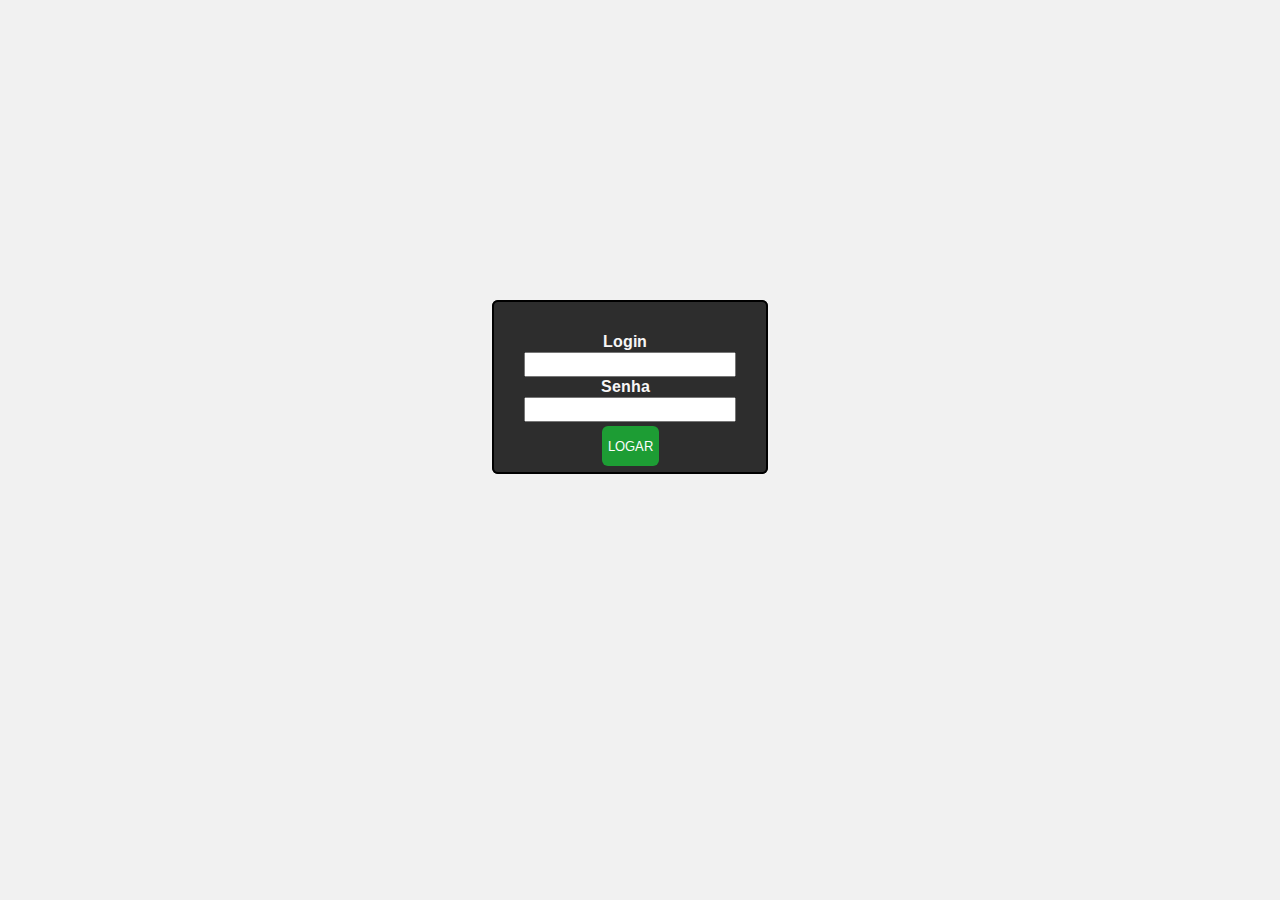
==== logingerencia.html @ 02b2c059 "Add files via upload" ====
<!DOCTYPE html>
<html>
    <head>
        <meta charset="UTF-8">
        <meta http-equiv="X-UA-Compatible" content="IE=edge">
        <meta name="viewport" content="width=device-width, initial-scale=1.0, max-scale=1.0">
    <title>LOGIN GERENCIAMENTO</title>
        <link rel="stylesheet" type="text/css" href="custom.css">
        <script type="text/javascript" src="script.js"></script>
        <div id="containerlogin">
    <body>
    <header>
    </header>
    <form>
        <div id="formlogin" method="POST">
            <fieldset id="painellogin">
                <label for="name">Login</label>
                <input type="text" id="namelogin">
                <br>
                <label for="passw">Senha</label>
                <input type="password" id="passw">
                <br>
                <input type="submit" name="submit" id="subtmit" value="LOGAR"  href="Adm.HTML">
        </div>
    </form>
</div>
    </body>
</html>
---- custom.css ----
@import url('https://fonts.googleapis.com/css2?family=Arimo&display=swap');
@media only screen and (min-width: 960px) {
  /* styles for browsers larger than 960px; */
}
@media only screen and (min-width: 1440px) {
  /* styles for browsers larger than 1440px; */
}
@media only screen and (min-width: 2000px) {
  /* for sumo sized (mac) screens */
}
@media only screen and (max-device-width: 480px) {
 /* styles for mobile browsers smaller than 480px; (iPhone) */
}
@media only screen and (device-width: 768px) {
 /* default iPad screens */
}
/* different techniques for iPad screening */
@media only screen and (min-device-width: 481px) and (max-device-width: 1024px) and (orientation:portrait) {
/* For portrait layouts only */
}

@media only screen and (min-device-width: 481px) and (max-device-width: 1024px) and (orientation:landscape) {
/* For landscape layouts only */
}

#tituloprincipal{
  size: px;
}

body {
  align-items: center;
  margin: 0px;
  width: 100vw;
  height: 100vh;
  border: 20px;
  text-align: center;
  background-color: #f1f1f1;
}
#formlogin {
  padding: 300px;
  justify-content: center;
  align-items: center;
  color: rgb(5, 4, 4);
  width: 300px;
  height: 300px;
  display: inline-block;
}
#containerlogin{
 background-color: #f1f1f1;
}
#painellogin {
  width: 200PX;
  height: 110px;
  color: rgb(247, 246, 246);
  background-color: rgb(45 45 45);
  padding: 30px;
  font-size: 16px;
  border-radius: 6px;
  border: 2px solid black;
}
#passw, #namelogin{
  size:20px;
  font-size: 16px;
  color: #000000;
}
#container {
  display: inline-block;
  color: #050505;
  flex-direction: column;
  border: 2px solid #1d9d34;
  padding: 35px;
  background-color: #e4e4e4;
  border-radius: 12px;
  align-items: center;
  object-fit: cover;

}

.cabecalho,.cabecalho_menu {
  border: 4px inherit black;
  background-color: rgb(45 45 45);;
  height: 45px;
  display: flex;
  justify-content: center;
  writing-mode: horizontal-tb;
}

.ulcabecalho {
  list-style: none;
  margin: 0;
  padding: 0;
  display: flex;
  color: #a39292;
}
#valorUnitarioContainer {
  background-color: #1d9d34;
  color: rgb(248, 244, 244);
  border-radius: 6px;
  padding: 11px 13px;
  text-align: center;
  font-size: 22px;
  margin: 3px 2px;
  cursor: pointer;
  border-radius: 6px solid #d80c0c;
}
.cabecalho_menu_item {
  margin: 0 10px;
  border: #e4e6e8;
}

a,
li {
  display: block;
  color: #ffffff;
  text-decoration: none;
  padding: 10px;
}

a:hover {
  background-color: #2f2e2e;
}

#barra-acoes {
  display: inline-block;
  justify-content: space-between;
  width: 100%;
  margin-bottom: 10px;
  font-size: 28px;
}

#botao-pagamento , #botao-consulta {
  background-color: #1d9d34;
  color: rgb(248, 244, 244);
  border: none;
  padding: 10px 10px;
  text-align: center;
  text-decoration: none;
  display: inline-block;
  font-size: 16px;
  margin: 4px 2px;
  cursor: pointer;
  border-radius: 6px;
}
#maisop{
  background-color: #fff;
  border: 2px solid #1d9d34;;
  border-radius: 12px;
  padding: 1px;
  width: 100%;
}
#mais{
background-color: #1d9d34;
color: white;
width: 110px;
height: 45px;
margin: 5px;
border: 1px solid white;
padding: 5px;
width: 44%;
border-radius: 6px;
  

}
label {
  font-weight: bold;
  margin-right: 10px;
}

input[type="number"] {
  width: 50px;
}

#numerosGerados, #numerosocultar{
display: none
}

#valorTotal {
  font-weight: bold;
  font-size: 28px;
}
#valortotaldiv {
  background-color: #fff;
  border: 2px solid #1d9d34;
  border-radius: 12px;
  display: inline-block;
  padding: 5px;
}

.subtela, .subtelaconsulta {
  display: none;
  position: fixed;
  top: 0;
  left: 0;
  width: 100%;
  height: 100%;
  background-color: rgba(57, 44, 44, 0.5);
  z-index: 999;
}

.subtela-conteudo,
.inputuser,.subtela-conteudoconsulta {
  position: absolute;
  color: #edeef0;
  top: 25%;
  left: 25%;
  transform: translate(-50%, -50%);
  background-color:rgb(45 45 45);
  padding: 20px;
  border-radius: 6px;
  box-shadow: 0 0 10px rgb(255, 255, 255);
  max-width: 80%;
  max-height: 80%;
  overflow: auto;
  background-color: none;
  border: none;
  border-bottom: 1px solid white;
  outline: none;
  font-size: 16px;
  letter-spacing: 2px;
  margin: 4px 2px;
  cursor: pointer;
  display: inline-block;
}
#galleryContainer {
    align-items: center;
    max-width: 100%;
    position: relative; 
}

.arrow {
    font-size: 70px;
    cursor: pointer;
    padding: 10px;
    color: white;
    border-radius: 50%;
    display:inline-table;  
    top: 50%;
    transform: translateY(-50%);
    align-items: start;

}
.arrow-left {
    left: 10px;
}

.arrow-right {
    right: 10px;
}

/* Estilo CSS para a imagem principal */
.main-image {
    width: 60vw; /* Largura fixa da imagem */
    height: 35vw; /* Altura ajustada para preservar a proporção */
    /*max-width: 100%; */
    align-items: center;
    object-fit: cover;
    border-radius: 12px;
}
* {
    font-family: 'Arimo', sans-serif;
}


#subtmit,
#subtmitConsulta{
  background-color:#1d9d34 ;
  color: #fefefe;
  border: #000000;
  margin: 4px 2px;
  cursor: pointer;
  border-radius: 6px;
  size: 16px;
  height: 40px;
  display: inline-block;

}

.conteudosorteio{
  background-color: #f1ecec;
  color:#000000;
  font-size:14px;
  letter-spacing: 0,5px;
  text-align: justify;
  border: 6px solid #1a2a39;
  padding: 0px 5px;

}

#aumentarquantidade,#diminuirQuantidade{
  background-color: #1d9d34;
  color: rgb(248, 244, 244);
  border: 1px solid white;
  padding: 4px 35px;
  text-align: left;
  text-decoration: none;
  display: inline-block;
  font-size: 19px;
  margin: 4px 2px;
  cursor: pointer;
  border-radius: 6px;
}

#quantidade{
  color: black;
  font-size: 16px;
  padding: 4px 2px;
  margin: 1px 1px;
  border: none;
  text-align: center;
  text-decoration: none;
  display: inline-block;
  border-radius: 6px;
}
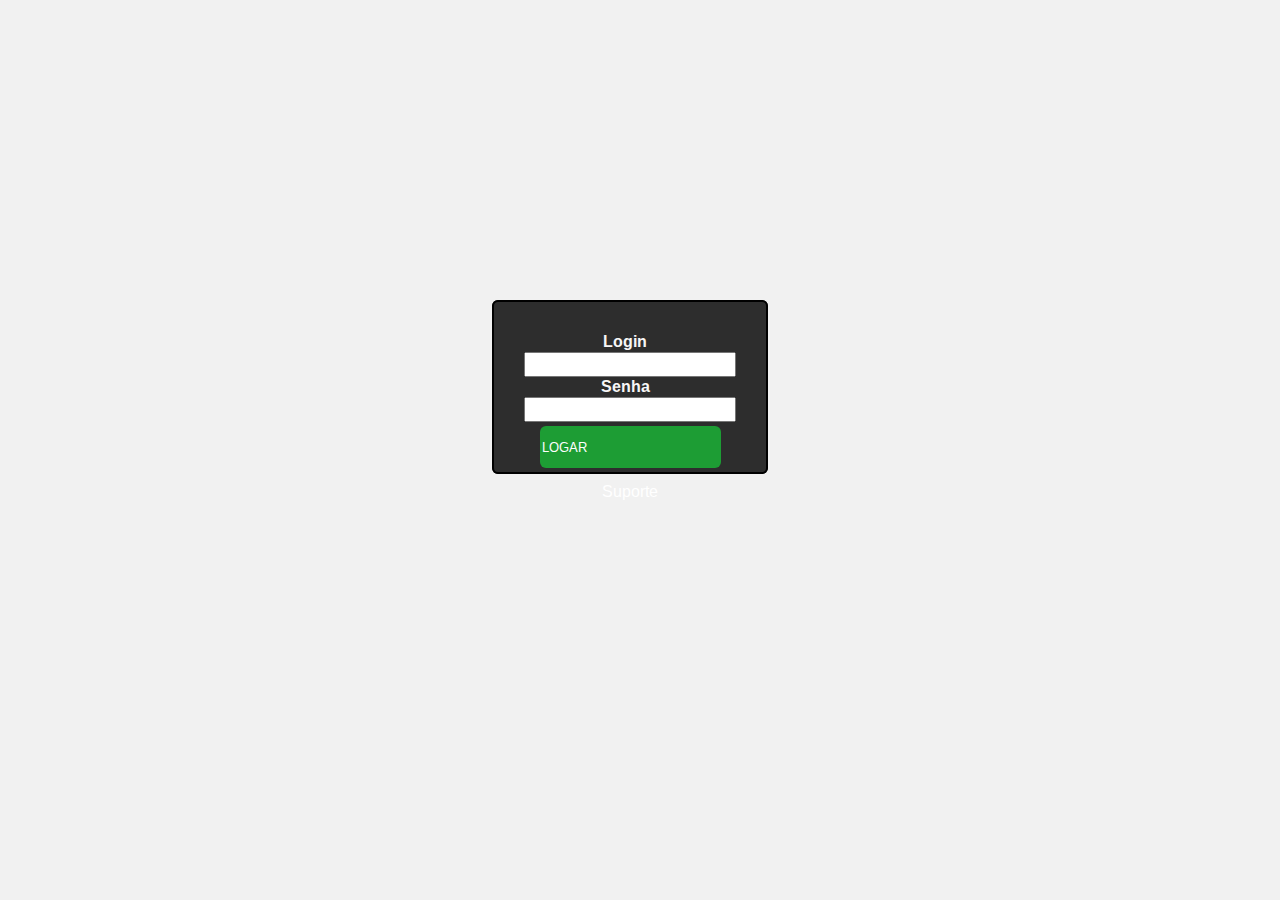
==== commit 34e16cfd: "Update logingerencia.html" ====
--- a/logingerencia.html
+++ b/logingerencia.html
@@ -11,7 +11,7 @@
     <body>
     <header>
     </header>
-    <form>
+    <form action="index.html" method="POST">
         <div id="formlogin" method="POST">
             <fieldset id="painellogin">
                 <label for="name">Login</label>
@@ -20,9 +20,10 @@
                 <label for="passw">Senha</label>
                 <input type="password" id="passw">
                 <br>
-                <input type="submit" name="submit" id="subtmit" value="LOGAR"  href="Adm.HTML">
+                <input name="submit" id="subtmit" value="LOGAR">
+                <a class="cabecalho_menu_item" href="">Suporte</a>
         </div>
     </form>
 </div>
     </body>
-</html>+</html>
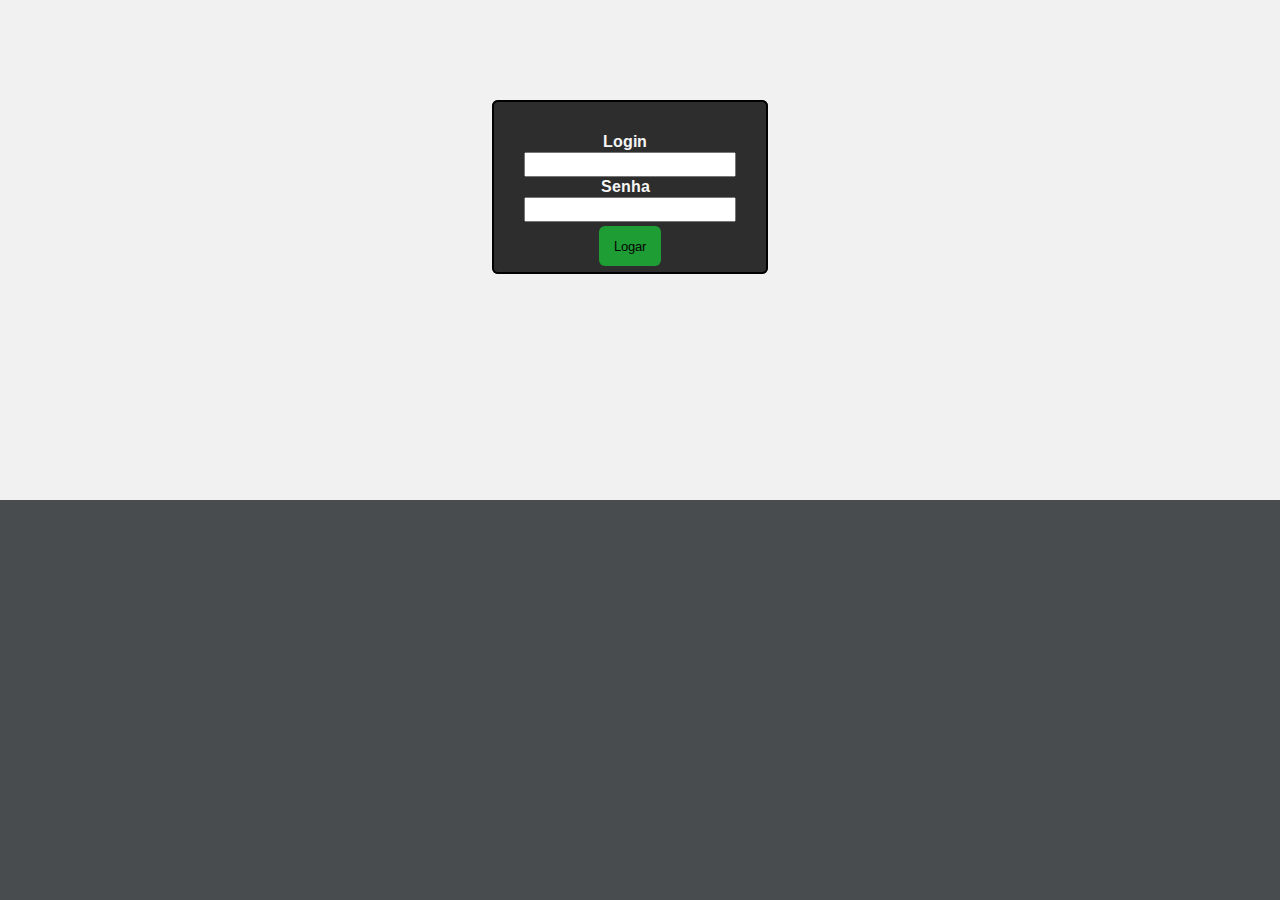
==== commit 45e10ba9: "Add files via upload" ====
--- a/logingerencia.html
+++ b/logingerencia.html
@@ -20,8 +20,8 @@
                 <label for="passw">Senha</label>
                 <input type="password" id="passw">
                 <br>
-                <input name="submit" id="subtmit" value="LOGAR">
-                <a class="cabecalho_menu_item" href="">Suporte</a>
+                <button name="submit" id="subtmit" value="LOGAR">
+                <a class="cabecalho_menu_item" href="index.html">Logar</a>
         </div>
     </form>
 </div>
--- a/custom.css
+++ b/custom.css
@@ -22,7 +22,9 @@
 @media only screen and (min-device-width: 481px) and (max-device-width: 1024px) and (orientation:landscape) {
 /* For landscape layouts only */
 }
-
+#pix-instrucoes {
+  display: none;
+}
 #tituloprincipal{
   size: px;
 }
@@ -30,14 +32,13 @@
 body {
   align-items: center;
   margin: 0px;
-  width: 100vw;
-  height: 100vh;
-  border: 20px;
-  text-align: center;
-  background-color: #f1f1f1;
+
+  border: 10px;
+  text-align: center;
+  background-color: #494c4f;
 }
 #formlogin {
-  padding: 300px;
+  padding: 100px;
   justify-content: center;
   align-items: center;
   color: rgb(5, 4, 4);
@@ -64,22 +65,23 @@
   color: #000000;
 }
 #container {
+  width:min(100%,650px);
   display: inline-block;
   color: #050505;
   flex-direction: column;
-  border: 2px solid #1d9d34;
-  padding: 35px;
-  background-color: #e4e4e4;
-  border-radius: 12px;
+  border: 1px solid #1d9d34;
+  padding: 10px;
+  background-color:rgb(255, 255, 255);
+  border-radius: 10px;
   align-items: center;
   object-fit: cover;
-
-}
-
-.cabecalho,.cabecalho_menu {
-  border: 4px inherit black;
-  background-color: rgb(45 45 45);;
-  height: 45px;
+  overflow:scroll; 
+}
+.cabecalho_menu {
+  width: 100%;
+  border: 1px inherit black;
+  background-color: rgb(255, 255, 255);;
+  height: 49px;
   display: flex;
   justify-content: center;
   writing-mode: horizontal-tb;
@@ -104,34 +106,34 @@
   border-radius: 6px solid #d80c0c;
 }
 .cabecalho_menu_item {
-  margin: 0 10px;
+  margin: 2 2px;
   border: #e4e6e8;
 }
 
 a,
 li {
   display: block;
-  color: #ffffff;
+  color: #060404;
   text-decoration: none;
-  padding: 10px;
+  padding: 9px;
 }
 
 a:hover {
-  background-color: #2f2e2e;
+  background-color:#e4e4e4;
+  border-radius: 12px;
 }
 
 #barra-acoes {
   display: inline-block;
   justify-content: space-between;
-  width: 100%;
+  /*width: 50%;*/
   margin-bottom: 10px;
   font-size: 28px;
 }
 
-#botao-pagamento , #botao-consulta {
+#botao-pagamento , #botao-consulta{
   background-color: #1d9d34;
   color: rgb(248, 244, 244);
-  border: none;
   padding: 10px 10px;
   text-align: center;
   text-decoration: none;
@@ -140,6 +142,7 @@
   margin: 4px 2px;
   cursor: pointer;
   border-radius: 6px;
+  width: 100%;
 }
 #maisop{
   background-color: #fff;
@@ -193,33 +196,30 @@
   left: 0;
   width: 100%;
   height: 100%;
-  background-color: rgba(57, 44, 44, 0.5);
+  background-color: rgba(40, 29, 29, 0.5);
   z-index: 999;
 }
 
 .subtela-conteudo,
 .inputuser,.subtela-conteudoconsulta {
   position: absolute;
-  color: #edeef0;
-  top: 25%;
-  left: 25%;
+  color: #1a2a39;
+  top: 50%;
+  left: 50%;
   transform: translate(-50%, -50%);
-  background-color:rgb(45 45 45);
+  background-color: #d6d6d6;
   padding: 20px;
   border-radius: 6px;
-  box-shadow: 0 0 10px rgb(255, 255, 255);
+  box-shadow: 0 0 10px rgba(239, 237, 237, 0.5);
   max-width: 80%;
-  max-height: 80%;
-  overflow: auto;
+ /* max-height: 500px;*/
+  overflow: auto ;
   background-color: none;
   border: none;
   border-bottom: 1px solid white;
   outline: none;
-  font-size: 16px;
-  letter-spacing: 2px;
-  margin: 4px 2px;
-  cursor: pointer;
-  display: inline-block;
+  font-size: 15px;
+ /*letter-spacing: 2px;*/
 }
 #galleryContainer {
     align-items: center;
@@ -228,15 +228,13 @@
 }
 
 .arrow {
-    font-size: 70px;
+    font-size: 50px;
     cursor: pointer;
-    padding: 10px;
-    color: white;
     border-radius: 50%;
-    display:inline-table;  
-    top: 50%;
-    transform: translateY(-50%);
-    align-items: start;
+    top: 0;
+  position: absolute;
+  color: #ffffff;
+  top: 45%;
 
 }
 .arrow-left {
@@ -249,15 +247,35 @@
 
 /* Estilo CSS para a imagem principal */
 .main-image {
-    width: 60vw; /* Largura fixa da imagem */
-    height: 35vw; /* Altura ajustada para preservar a proporção */
-    /*max-width: 100%; */
+    /*width: 80%; /* Largura fixa da imagem */
+   /*height: 80%; /* Altura ajustada para preservar a proporção */
+   /* max-width:100%;
     align-items: center;
     object-fit: cover;
-    border-radius: 12px;
+    display: inline;
+    border-radius: 4px;*/
+     height: 350px; 
+    border: 2px solid #000000;
+    border-radius: 15px;
+    padding: 3px;
+    margin: 10px;
+    width: 450px;
+    text-align: center;
+    object-fit: cover;
 }
 * {
     font-family: 'Arimo', sans-serif;
+}
+.imagemdiv {
+  border: 2px solid #000000;
+  border-radius: 15px;
+  padding: 3px;
+  margin: 10px;
+  width: 400px;
+  text-align: center;
+  background-color: #ccc
+
+
 }
 
 
@@ -290,14 +308,15 @@
   background-color: #1d9d34;
   color: rgb(248, 244, 244);
   border: 1px solid white;
-  padding: 4px 35px;
-  text-align: left;
+  padding: 4px 2vw;
+  text-align: center;
   text-decoration: none;
   display: inline-block;
-  font-size: 19px;
-  margin: 4px 2px;
+  font-size: 17px;
+  /*margin: 4px 2px;*/
   cursor: pointer;
   border-radius: 6px;
+  width: 30%;
 }
 
 #quantidade{
@@ -305,9 +324,20 @@
   font-size: 16px;
   padding: 4px 2px;
   margin: 1px 1px;
-  border: none;
   text-align: center;
   text-decoration: none;
   display: inline-block;
   border-radius: 6px;
-}
+  width: 30%;
+	
+}
+
+#qr-code{
+  width: 250px;
+  height: 250px;
+}
+
+.div-image-setas {
+  position: relative;
+  text-align: center;
+}
